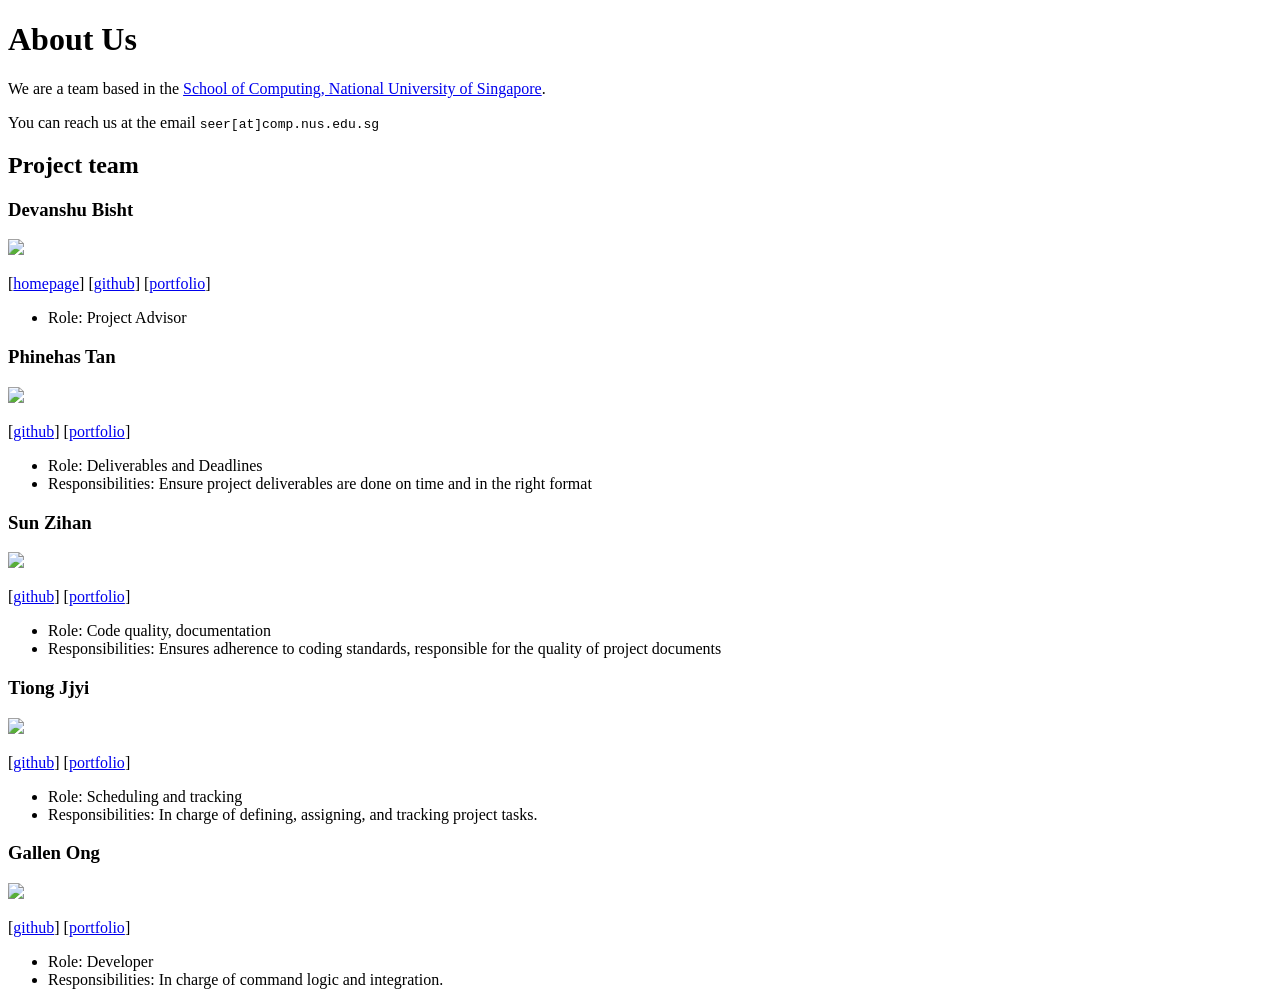
==== AboutUs.html @ 45de179f "deploy: 0395c6eb77ba32461da9f8b0a0c39a1a0c388b97" ====
<!DOCTYPE html>
<html>
<head>
    <meta charset="utf-8">
    <meta http-equiv="X-UA-Compatible" content="IE=edge">
    <meta name="generator" content="MarkBind 5.1.0">
    <meta name="viewport" content="width=device-width, initial-scale=1"><title>CodeSphere - About Us - AddressBook Level-3</title><link rel="stylesheet" href="/tp/markbind/css/bootstrap.min.css">
    <link rel="stylesheet" href="/tp/markbind/fontawesome/css/all.min.css">
    <link rel="stylesheet" href="/tp/markbind/glyphicons/css/bootstrap-glyphicons.min.css">
    <link rel="stylesheet" href="/tp/markbind/css/octicons.css">
    <link rel="stylesheet" href="/tp/markbind/material-icons/material-icons.css">
    <link rel="stylesheet" href="/tp/markbind/css/codeblock-light.min.css"><link rel="stylesheet" href="/tp/markbind/css/markbind.min.css"><script src="/tp/markbind/js/polyfill.min.js"></script>
    <script src="/tp/markbind/js/vue.min.js"></script>
    <script src="/tp/markbind/js/markbind.min.js"></script>
    <script src="AboutUs.page-vue-render.js"></script><link rel="stylesheet" href="/tp/plugins/markbind-plugin-anchors/markbind-plugin-anchors.css"><link rel="stylesheet" href="/tp/plugins/markbind-plugin-tree/markbind-plugin-tree.css"><link rel="icon" href="/tp/images/SeEduLogo.png"></head>
<script>
  const baseUrl = '/tp'
</script>
<body >
<div id="app" data-server-rendered="true"><h1 id="about-us">About Us<a href="#about-us" onclick="event.stopPropagation()" class="fa fa-anchor"></a></h1> <p>We are a team based in the <a href="http://www.comp.nus.edu.sg">School of Computing, National University of Singapore</a>.</p> <p>You can reach us at the email <code class="hljs inline no-lang">seer[at]comp.nus.edu.sg</code></p> <h2 id="project-team">Project team<a href="#project-team" onclick="event.stopPropagation()" class="fa fa-anchor"></a></h2> <h3 id="devanshu-bisht">Devanshu Bisht<a href="#devanshu-bisht" onclick="event.stopPropagation()" class="fa fa-anchor"></a></h3> <img src="/tp/images/devanshubisht.png" width="200px"> <p>[<a href="http://www.comp.nus.edu.sg/~damithch">homepage</a>]
[<a href="https://github.com/devanshubisht">github</a>]
[<a href="/tp/team/devanshubisht.html">portfolio</a>]</p> <ul><li>Role: Project Advisor</li></ul> <h3 id="phinehas-tan">Phinehas Tan<a href="#phinehas-tan" onclick="event.stopPropagation()" class="fa fa-anchor"></a></h3> <img src="/tp/images/phinehastan.png" width="200px"> <p>[<a href="http://github.com/phiphi-tan">github</a>]
[<a href="/tp/team/phiphi-tan.html">portfolio</a>]</p> <ul><li>Role: Deliverables and Deadlines</li> <li>Responsibilities: Ensure project deliverables are done on time and in the right format</li></ul> <h3 id="sun-zihan">Sun Zihan<a href="#sun-zihan" onclick="event.stopPropagation()" class="fa fa-anchor"></a></h3> <img src="/tp/images/sunzihan23.png" width="200px"> <p>[<a href="https://github.com/sunzihan23">github</a>]
[<a href="/tp/team/sunzihan23.html">portfolio</a>]</p> <ul><li>Role: Code quality, documentation</li> <li>Responsibilities: Ensures adherence to coding standards, responsible for the quality of project documents</li></ul> <h3 id="tiong-jjyi">Tiong Jjyi<a href="#tiong-jjyi" onclick="event.stopPropagation()" class="fa fa-anchor"></a></h3> <img src="/tp/images/tiongjjyi.png" width="200px"> <p>[<a href="http://github.com/tiongjjyi">github</a>]
[<a href="/tp/team/tiongjjyi.html">portfolio</a>]</p> <ul><li>Role: Scheduling and tracking</li> <li>Responsibilities: In charge of defining, assigning, and tracking project tasks.</li></ul> <h3 id="gallen-ong">Gallen Ong<a href="#gallen-ong" onclick="event.stopPropagation()" class="fa fa-anchor"></a></h3> <img src="/tp/images/gongg21.png" width="200px"> <p>[<a href="http://github.com/gongg21">github</a>]
[<a href="/tp/team/gongg21.html">portfolio</a>]</p> <ul><li>Role: Developer</li> <li>Responsibilities: In charge of command logic and integration.</li></ul></div>
</body><script src="/tp/markbind/js/bootstrap-utility.min.js"></script>
<script>
  MarkBind.setupWithSearch()
</script>
</html>
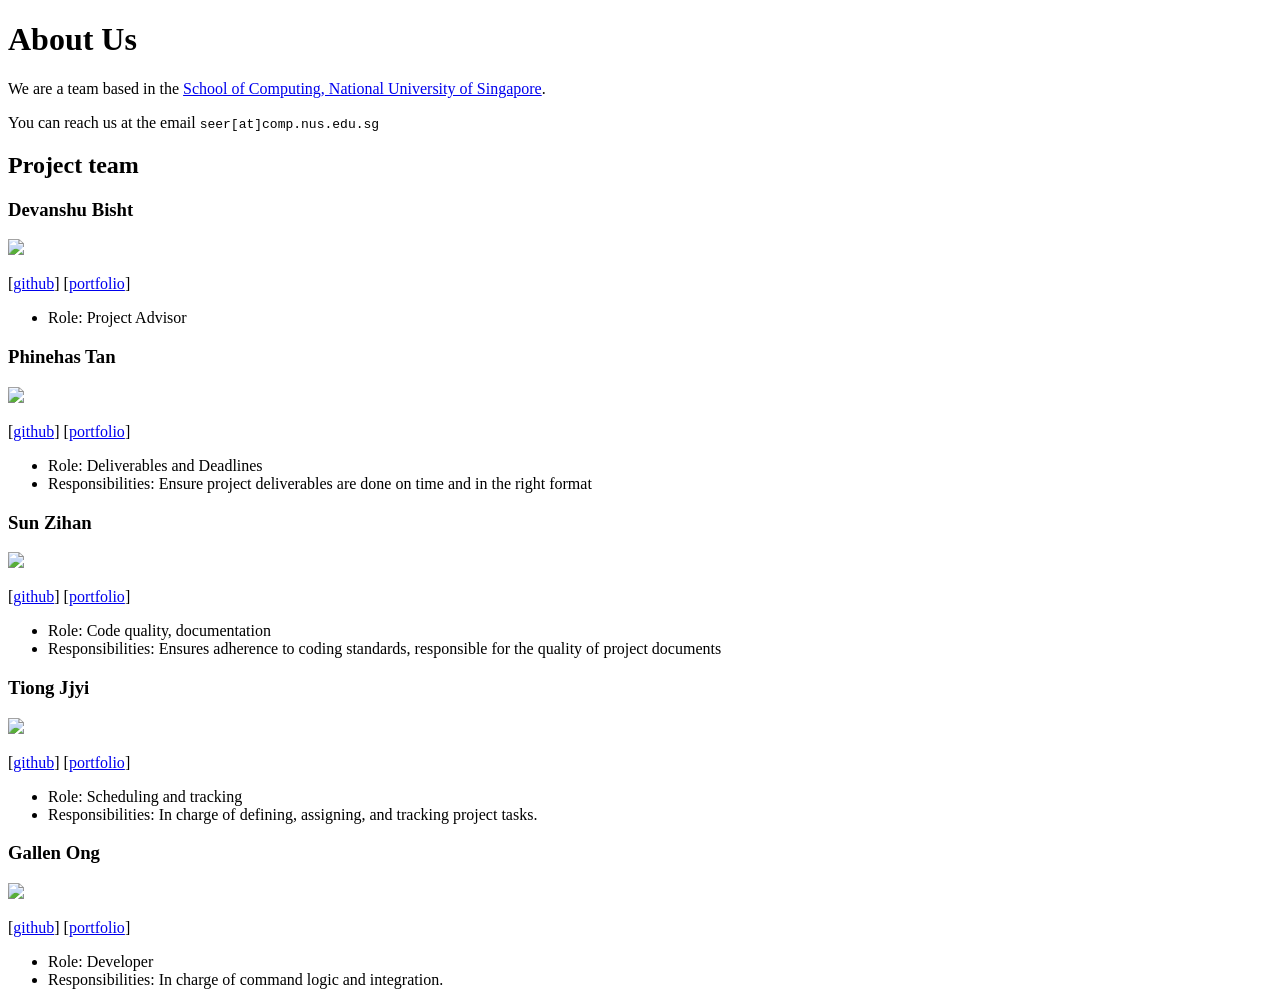
==== commit 6a388172: "deploy: a67b590cacc90239db35c2f0a0f5f89430ef689c" ====
--- a/AboutUs.html
+++ b/AboutUs.html
@@ -17,9 +17,8 @@
   const baseUrl = '/tp'
 </script>
 <body >
-<div id="app" data-server-rendered="true"><h1 id="about-us">About Us<a href="#about-us" onclick="event.stopPropagation()" class="fa fa-anchor"></a></h1> <p>We are a team based in the <a href="http://www.comp.nus.edu.sg">School of Computing, National University of Singapore</a>.</p> <p>You can reach us at the email <code class="hljs inline no-lang">seer[at]comp.nus.edu.sg</code></p> <h2 id="project-team">Project team<a href="#project-team" onclick="event.stopPropagation()" class="fa fa-anchor"></a></h2> <h3 id="devanshu-bisht">Devanshu Bisht<a href="#devanshu-bisht" onclick="event.stopPropagation()" class="fa fa-anchor"></a></h3> <img src="/tp/images/devanshubisht.png" width="200px"> <p>[<a href="http://www.comp.nus.edu.sg/~damithch">homepage</a>]
-[<a href="https://github.com/devanshubisht">github</a>]
-[<a href="/tp/team/devanshubisht.html">portfolio</a>]</p> <ul><li>Role: Project Advisor</li></ul> <h3 id="phinehas-tan">Phinehas Tan<a href="#phinehas-tan" onclick="event.stopPropagation()" class="fa fa-anchor"></a></h3> <img src="/tp/images/phinehastan.png" width="200px"> <p>[<a href="http://github.com/phiphi-tan">github</a>]
+<div id="app" data-server-rendered="true"><h1 id="about-us">About Us<a href="#about-us" onclick="event.stopPropagation()" class="fa fa-anchor"></a></h1> <p>We are a team based in the <a href="http://www.comp.nus.edu.sg">School of Computing, National University of Singapore</a>.</p> <p>You can reach us at the email <code class="hljs inline no-lang">seer[at]comp.nus.edu.sg</code></p> <h2 id="project-team">Project team<a href="#project-team" onclick="event.stopPropagation()" class="fa fa-anchor"></a></h2> <h3 id="devanshu-bisht">Devanshu Bisht<a href="#devanshu-bisht" onclick="event.stopPropagation()" class="fa fa-anchor"></a></h3> <img src="/tp/images/devanshubisht.png" width="200px"> <p>[<a href="https://github.com/devanshubisht">github</a>]
+[<a href="/tp/team/devanshubisht.html">portfolio</a>]</p> <ul><li>Role: Project Advisor</li></ul> <h3 id="phinehas-tan">Phinehas Tan<a href="#phinehas-tan" onclick="event.stopPropagation()" class="fa fa-anchor"></a></h3> <img src="/tp/images/phiphi-tan.png" width="200px"> <p>[<a href="http://github.com/phiphi-tan">github</a>]
 [<a href="/tp/team/phiphi-tan.html">portfolio</a>]</p> <ul><li>Role: Deliverables and Deadlines</li> <li>Responsibilities: Ensure project deliverables are done on time and in the right format</li></ul> <h3 id="sun-zihan">Sun Zihan<a href="#sun-zihan" onclick="event.stopPropagation()" class="fa fa-anchor"></a></h3> <img src="/tp/images/sunzihan23.png" width="200px"> <p>[<a href="https://github.com/sunzihan23">github</a>]
 [<a href="/tp/team/sunzihan23.html">portfolio</a>]</p> <ul><li>Role: Code quality, documentation</li> <li>Responsibilities: Ensures adherence to coding standards, responsible for the quality of project documents</li></ul> <h3 id="tiong-jjyi">Tiong Jjyi<a href="#tiong-jjyi" onclick="event.stopPropagation()" class="fa fa-anchor"></a></h3> <img src="/tp/images/tiongjjyi.png" width="200px"> <p>[<a href="http://github.com/tiongjjyi">github</a>]
 [<a href="/tp/team/tiongjjyi.html">portfolio</a>]</p> <ul><li>Role: Scheduling and tracking</li> <li>Responsibilities: In charge of defining, assigning, and tracking project tasks.</li></ul> <h3 id="gallen-ong">Gallen Ong<a href="#gallen-ong" onclick="event.stopPropagation()" class="fa fa-anchor"></a></h3> <img src="/tp/images/gongg21.png" width="200px"> <p>[<a href="http://github.com/gongg21">github</a>]
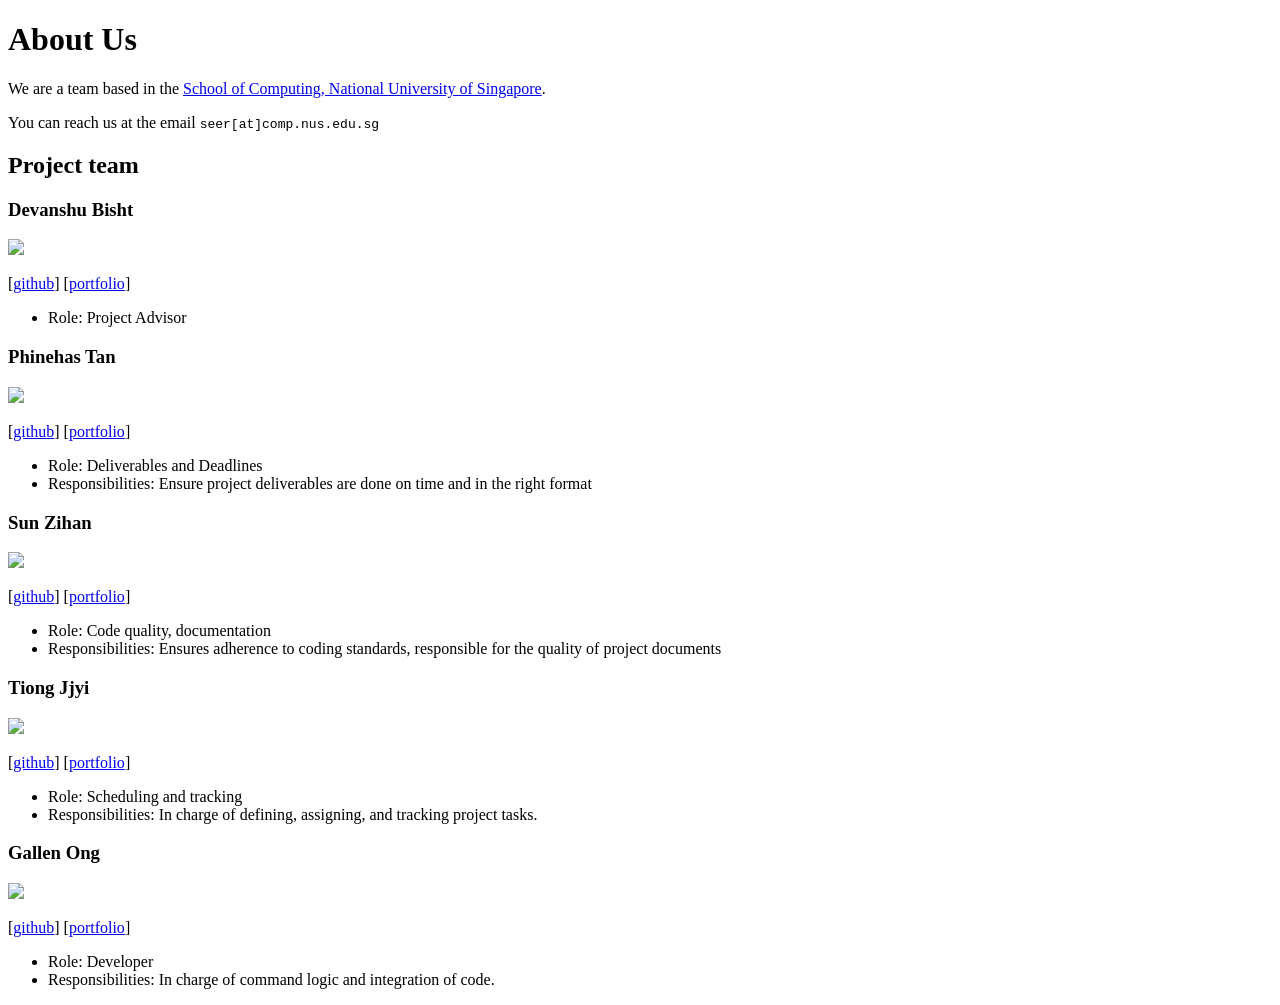
==== commit 7cadd7e3: "deploy: c5bca6b5037693f8ba9cf83eeb1d0de9840a939d" ====
--- a/AboutUs.html
+++ b/AboutUs.html
@@ -22,7 +22,7 @@
 [<a href="/tp/team/phiphi-tan.html">portfolio</a>]</p> <ul><li>Role: Deliverables and Deadlines</li> <li>Responsibilities: Ensure project deliverables are done on time and in the right format</li></ul> <h3 id="sun-zihan">Sun Zihan<a href="#sun-zihan" onclick="event.stopPropagation()" class="fa fa-anchor"></a></h3> <img src="/tp/images/sunzihan23.png" width="200px"> <p>[<a href="https://github.com/sunzihan23">github</a>]
 [<a href="/tp/team/sunzihan23.html">portfolio</a>]</p> <ul><li>Role: Code quality, documentation</li> <li>Responsibilities: Ensures adherence to coding standards, responsible for the quality of project documents</li></ul> <h3 id="tiong-jjyi">Tiong Jjyi<a href="#tiong-jjyi" onclick="event.stopPropagation()" class="fa fa-anchor"></a></h3> <img src="/tp/images/tiongjjyi.png" width="200px"> <p>[<a href="http://github.com/tiongjjyi">github</a>]
 [<a href="/tp/team/tiongjjyi.html">portfolio</a>]</p> <ul><li>Role: Scheduling and tracking</li> <li>Responsibilities: In charge of defining, assigning, and tracking project tasks.</li></ul> <h3 id="gallen-ong">Gallen Ong<a href="#gallen-ong" onclick="event.stopPropagation()" class="fa fa-anchor"></a></h3> <img src="/tp/images/gongg21.png" width="200px"> <p>[<a href="http://github.com/gongg21">github</a>]
-[<a href="/tp/team/gongg21.html">portfolio</a>]</p> <ul><li>Role: Developer</li> <li>Responsibilities: In charge of command logic and integration.</li></ul></div>
+[<a href="/tp/team/gongg21.html">portfolio</a>]</p> <ul><li>Role: Developer</li> <li>Responsibilities: In charge of command logic and integration of code.</li></ul></div>
 </body><script src="/tp/markbind/js/bootstrap-utility.min.js"></script>
 <script>
   MarkBind.setupWithSearch()
